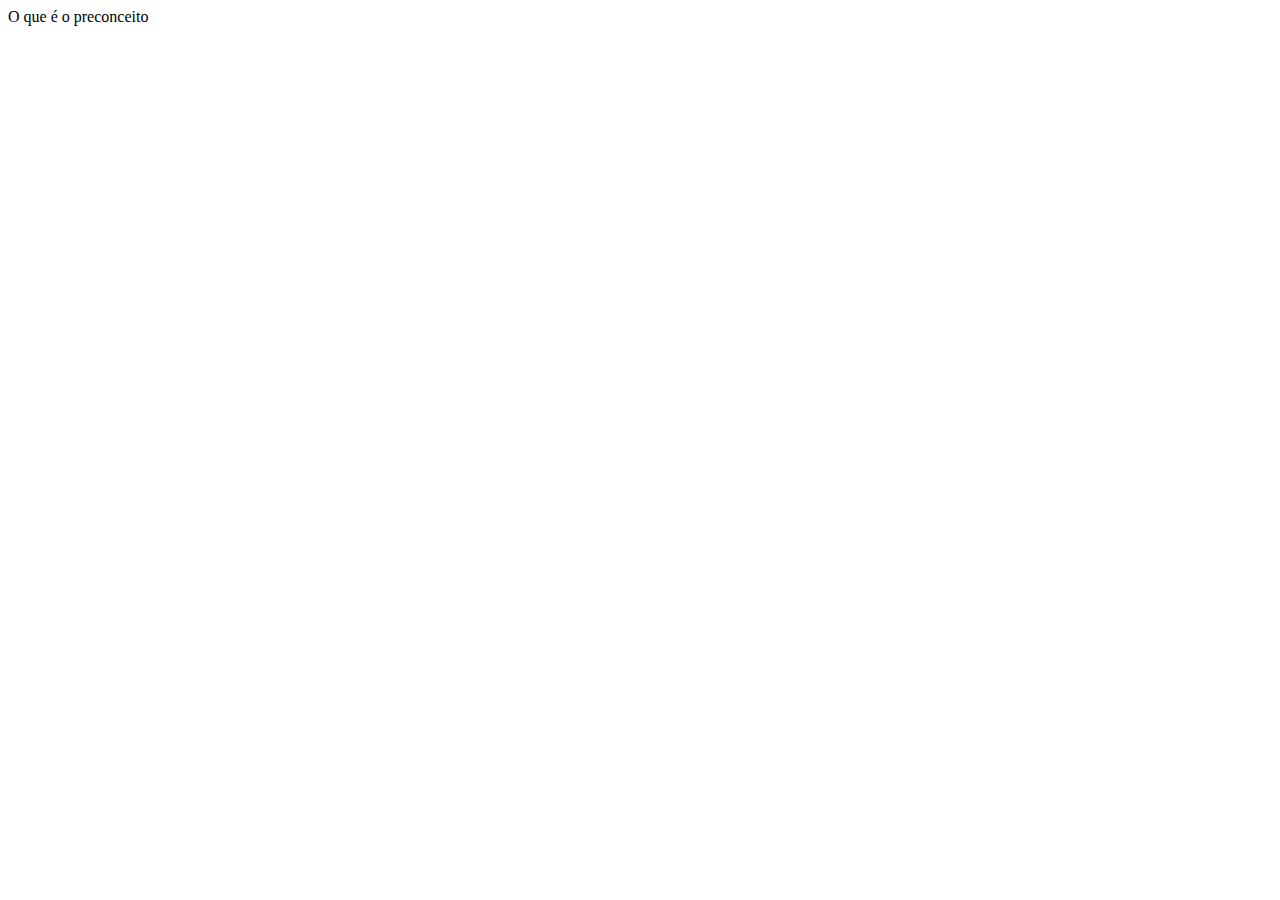
==== segunda-pagina.html @ 46759d5c "trabalho" ====
<!DOCTYPE html>
<html lang="pt-BR">
<head>
    <meta charset="UTF-8">
    <meta name="viewport" content="width=device-width, initial-scale=1.0">
    <title> Preconceito </title>
</head>
<body>
    
        
    <section> O que é o preconceito </section>

    <article> </article>

</body>
</html>
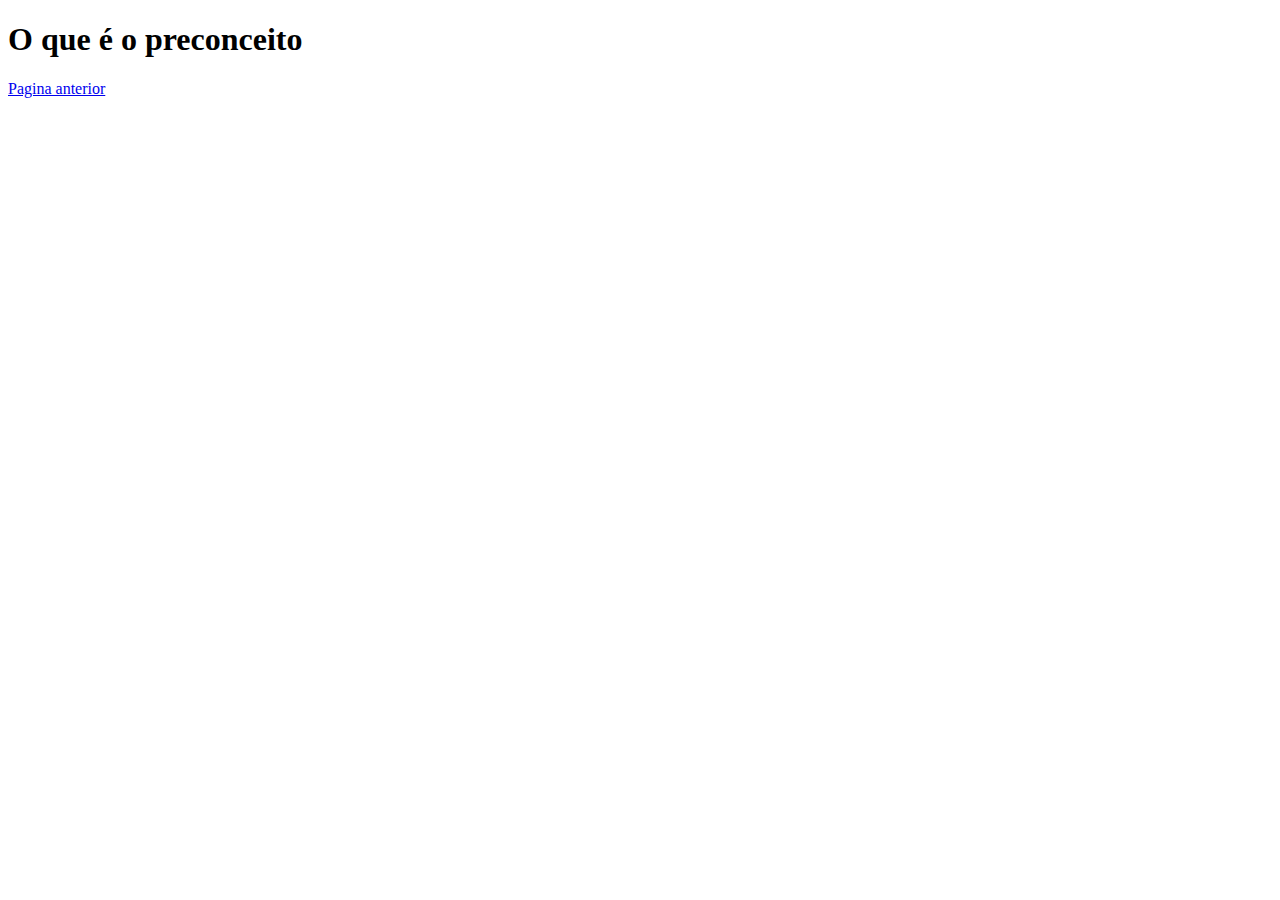
==== commit a0469b1c: "feat: cores e links" ====
--- a/segunda-pagina.html
+++ b/segunda-pagina.html
@@ -8,9 +8,11 @@
 <body>
     
         
-    <section> O que é o preconceito </section>
+    <section class="importante"> <h1> O que é o preconceito </h1> </section>
 
     <article> </article>
 
+
+    <a href="./index.html" class="links"> Pagina anterior </a>
 </body>
 </html>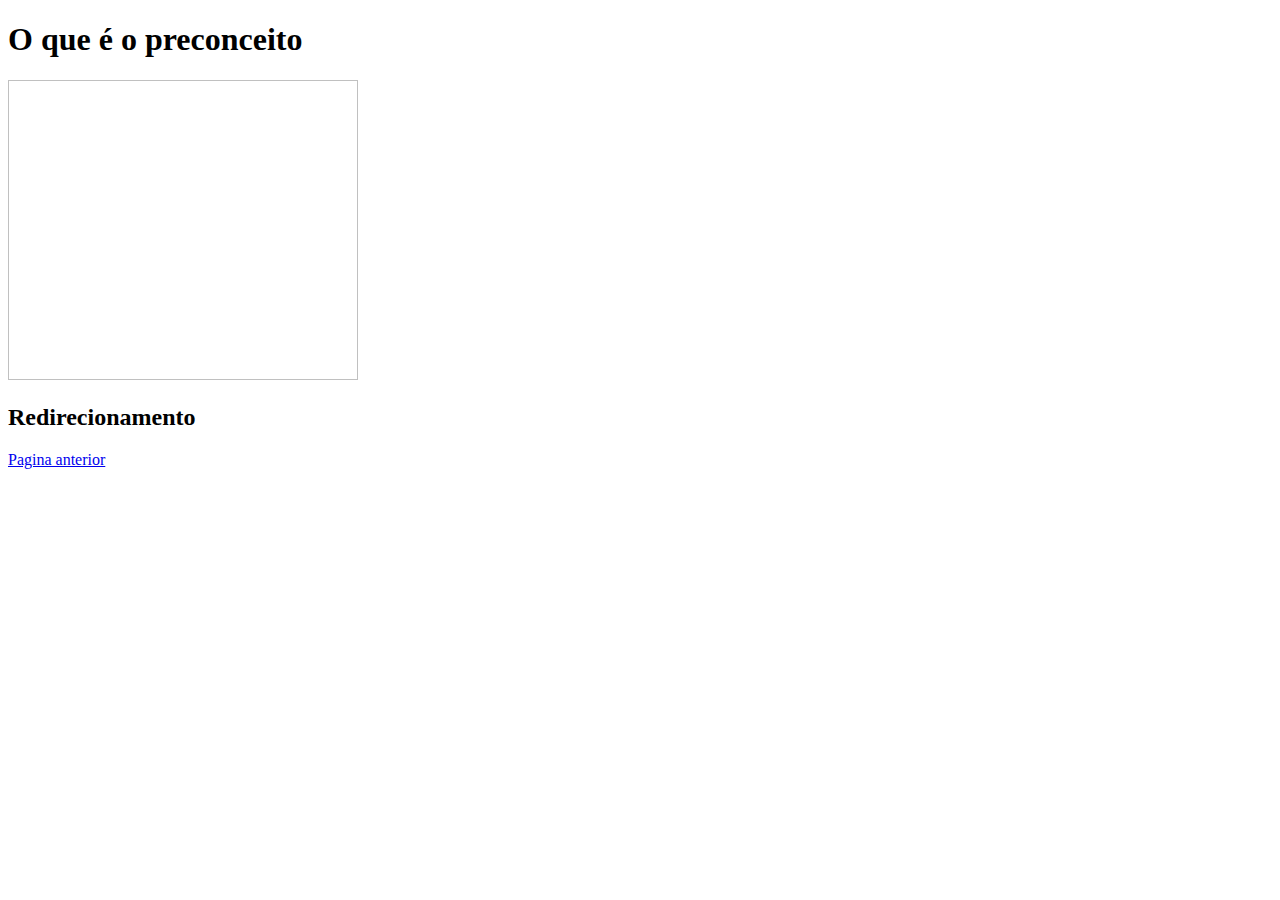
==== commit d5d99da9: "feat: imagem e css" ====
--- a/segunda-pagina.html
+++ b/segunda-pagina.html
@@ -10,9 +10,13 @@
         
     <section class="importante"> <h1> O que é o preconceito </h1> </section>
 
-    <article> </article>
+    <article> 
 
+        <img height="300" width="350" scr="https://static.significados.com.br/foto/preconceito-linguistico-og.jpg?class=ogImageWide">
+        
+    </article>
 
+    <section class="redirecionamento"> <h2> Redirecionamento </h2> </section>
     <a href="./index.html" class="links"> Pagina anterior </a>
 </body>
 </html>